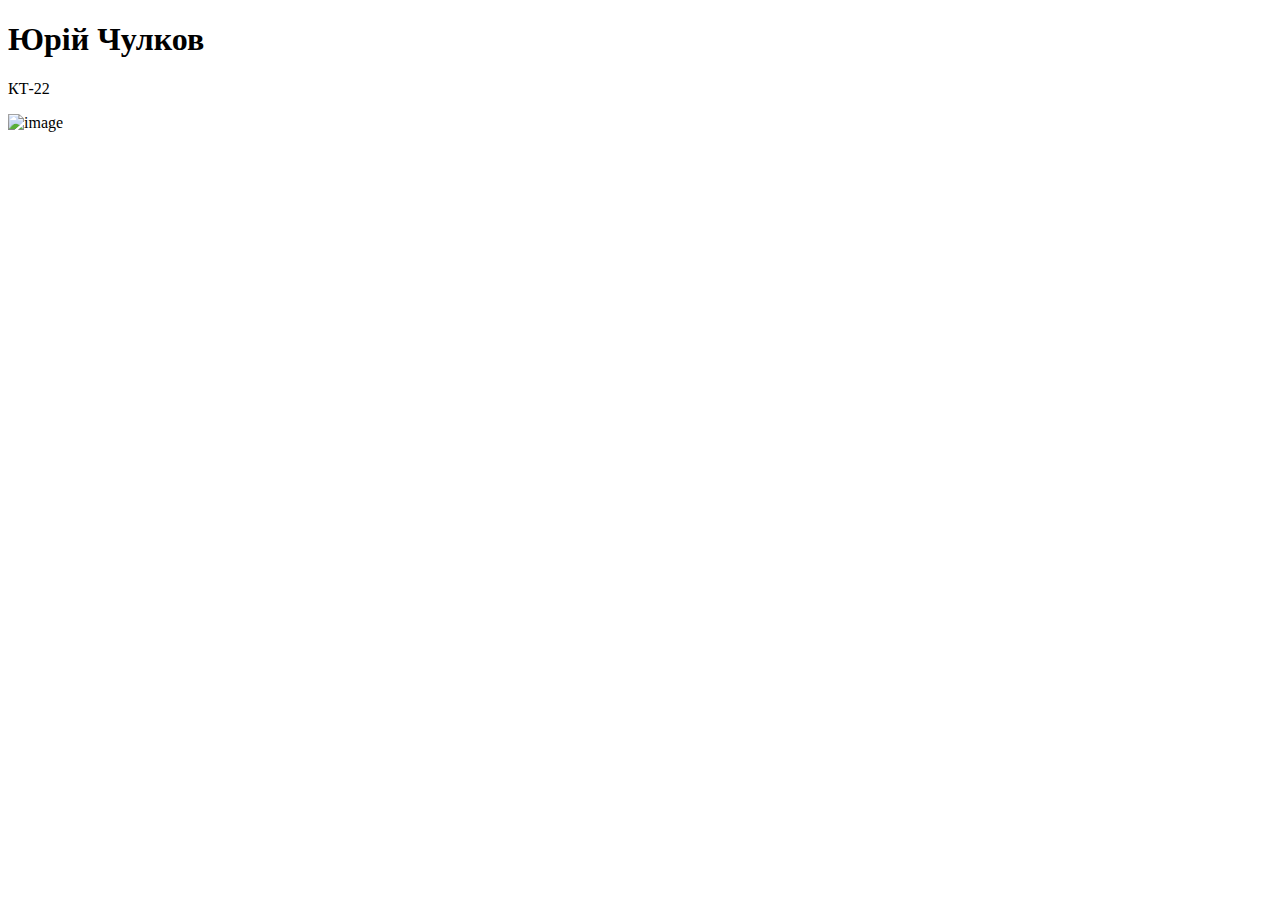
==== index.html @ 31cfee47 "Add files via upload" ====
<!DOCTYPE html>
<html lang="en">
<head>
    <meta charset="UTF-8">
    <meta name="viewport" content="width=device-width, initial-scale=1.0">
    <title>Document</title>
</head>
<body>
    <h1>Юрій Чулков</h1>
    <p>КТ-22</p>
    <img src="./image.jpg" alt="image">
</body>
</html>
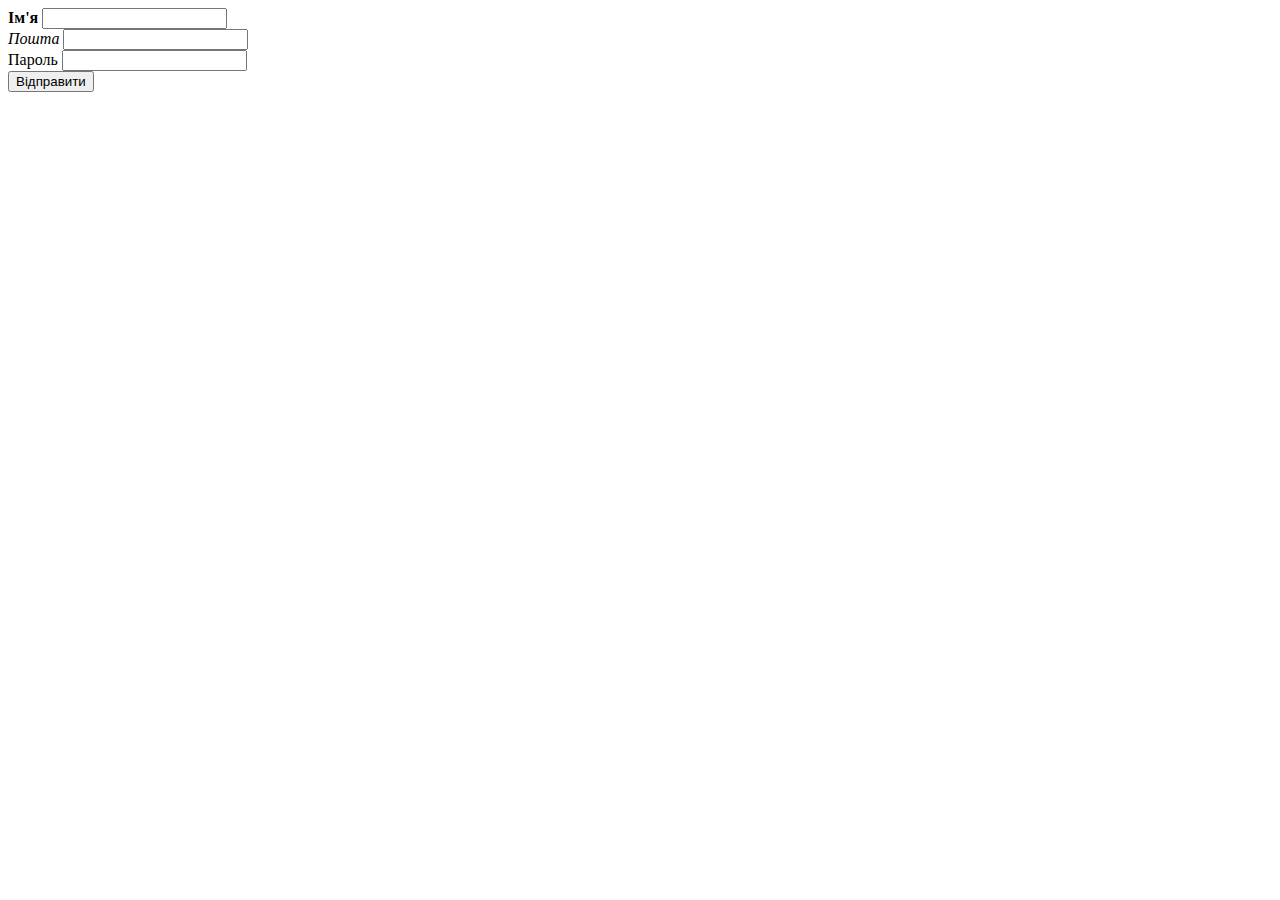
==== commit ef7938cc: "Add files via upload" ====
--- a/index.html
+++ b/index.html
@@ -6,8 +6,22 @@
     <title>Document</title>
 </head>
 <body>
-    <h1>Юрій Чулков</h1>
-    <p>КТ-22</p>
-    <img src="./image.jpg" alt="image">
+    <form action="/#" method="post">
+        <div>
+            <label for="name"><b>Ім'я</b></label>
+            <input type="text" id="name" name="name" required>
+        </div>
+        <div>
+            <label for="email"><i>Пошта</i></label>
+            <input type="email" id="email" name="email" required>
+        </div>
+        <div>
+            <label for="password">Пароль</label>
+            <input type="password" id="password" name="password" required>
+        </div>
+        <div>
+            <input type="submit" value="Відправити">
+        </div>
+    </form>
 </body>
 </html>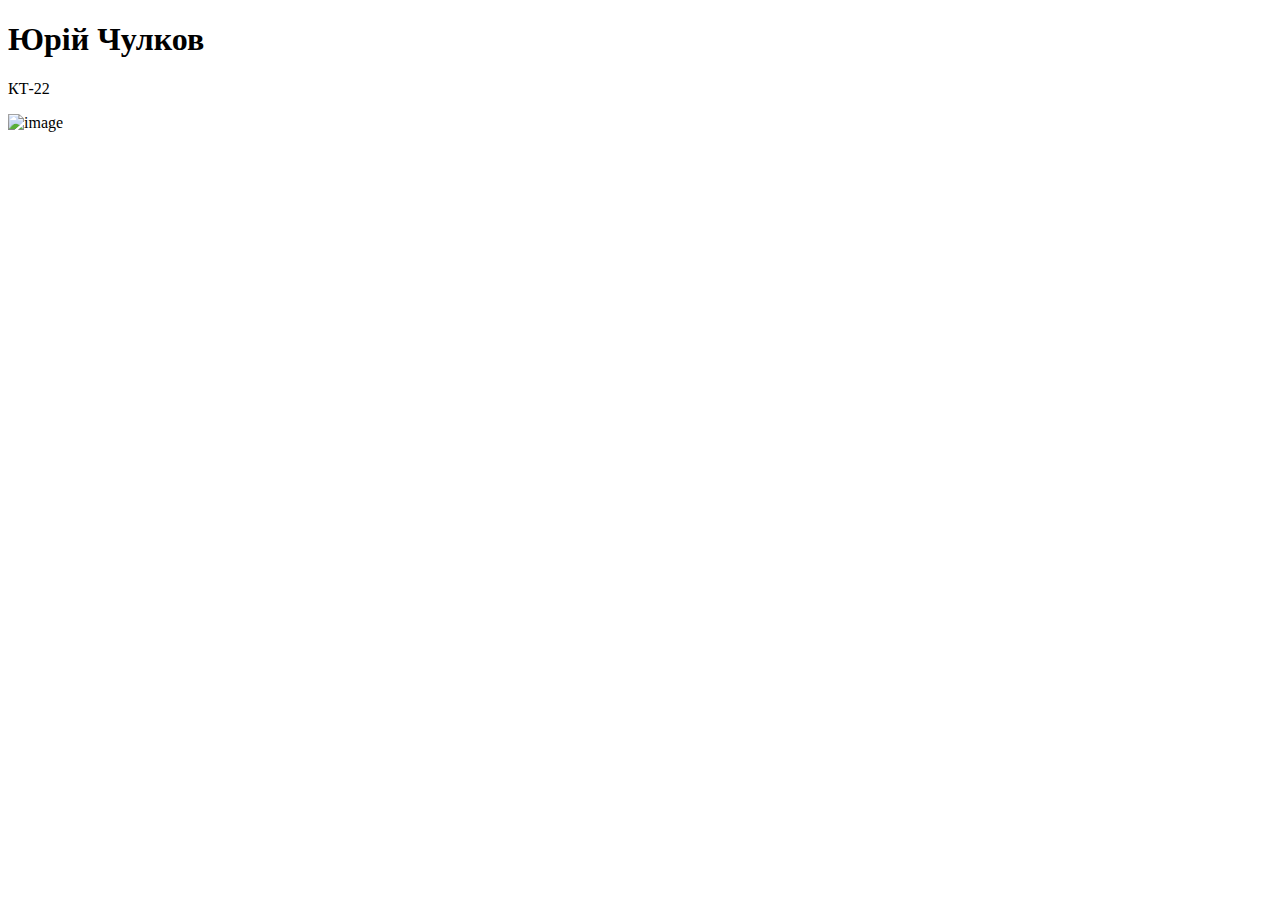
==== commit 4d1f973c: "Update index.html" ====
--- a/index.html
+++ b/index.html
@@ -6,22 +6,8 @@
     <title>Document</title>
 </head>
 <body>
-    <form action="/#" method="post">
-        <div>
-            <label for="name"><b>Ім'я</b></label>
-            <input type="text" id="name" name="name" required>
-        </div>
-        <div>
-            <label for="email"><i>Пошта</i></label>
-            <input type="email" id="email" name="email" required>
-        </div>
-        <div>
-            <label for="password">Пароль</label>
-            <input type="password" id="password" name="password" required>
-        </div>
-        <div>
-            <input type="submit" value="Відправити">
-        </div>
-    </form>
+    <h1>Юрій Чулков</h1>
+    <p>КТ-22</p>
+    <img src="./image.jpg" alt="image">
 </body>
-</html>+</html>
